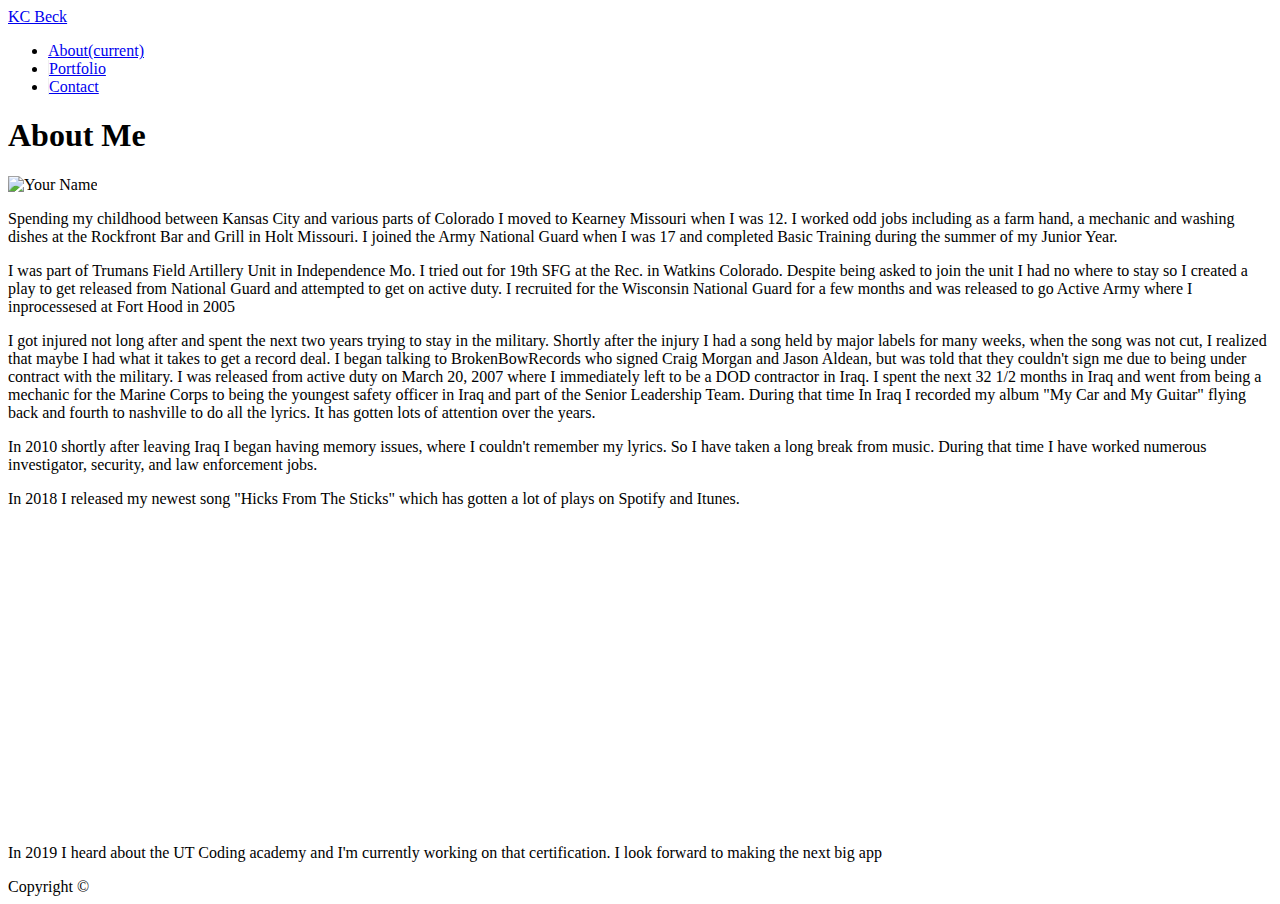
==== index.html @ 7a62cc52 "Add files via upload" ====
<!doctype html>
<html lang="en-us">

<head>
  <meta charset="UTF-8">
  <title>About | Your Name</title>
    <link rel="stylesheet" type="text/css" href="assets/css/style.css">
</head>

<body>
  <header id="masthead">
    <div class="container">
        <nav class="navbar navbar-expand-lg navbar-light">
          <div class="collapse navbar-collapse" id="navbarNav">
              <a href="index.html" class="navbar-brand" id="logo">KC Beck</a>
            <ul class="navbar-nav ml-auto">
              <li class="nav-item active">
                  <div class= "navbar">
                <a class="nav-link" style="line-height: 18px;" href="index.html">About<span class="sr-only">(current)</span></a>
              </li>
              <li class="nav-item">
                <a class="nav-link" style="border-left: 1px solid #efefef; line-height: 18px;" href="portfolio.html">Portfolio</a>
              </li>
              <li class="nav-item">
                <a class="nav-link" style="border-left: 1px solid #efefef; line-height: 18px;" href="contact.html">Contact</a>
              </li>
            </div>
            </ul>
          </div>
        </nav>
      </nav>
    </div>
  </header>

  <div id="main-container" class="container">
    <section class="main-section">
      <h1>About Me</h1>

      <img src="assets/images/kcbeckphoto.jpg" class="auth-image" alt="Your Name">

      <p>Spending my childhood between Kansas City and various parts of Colorado I moved to Kearney Missouri when I was 12. I worked odd jobs including as a farm hand, a mechanic and washing dishes at the Rockfront Bar and Grill in Holt Missouri.  I joined the Army National Guard when I was 17 and completed Basic Training during the summer of my Junior Year.</p> 
      
      <p>I was part of Trumans Field Artillery Unit in Independence Mo. I tried out for 19th SFG at the Rec. in Watkins Colorado. Despite being asked to join the unit I had no where to stay so I created a play to get released from National Guard and attempted to get on active duty. I recruited for the Wisconsin National Guard for a few months and was released to go Active Army where I inprocessesed at Fort Hood in 2005</p>

      <p>I got injured not long after and spent the next two years trying to stay in the military. Shortly after the injury I had a song held by major labels for many weeks, when the song was not cut, I realized that maybe I had what it takes to get a record deal. I began talking to BrokenBowRecords who signed Craig Morgan and Jason Aldean, but was told that they couldn't sign me due to being under contract with the military. I was released from active duty on March 20, 2007 where I immediately left to be a DOD contractor in Iraq.  I spent the next 32 1/2 months in Iraq and went from being a mechanic for the Marine Corps to being the youngest safety officer in Iraq and part of the Senior Leadership Team. During that time In Iraq I recorded my album "My Car and My Guitar" flying back and fourth to nashville to do all the lyrics. It has gotten lots of attention over the years.</p>

      <p>In 2010 shortly after leaving Iraq I began having memory issues, where I couldn't remember my lyrics. So I have taken a long break from music. During that time I have worked numerous investigator, security, and law enforcement jobs.</p>
        
      

        <p>In 2018 I released my newest song "Hicks From The Sticks" which has gotten a lot of plays on Spotify and Itunes. </p> 
        
        <p ><iframe  width="450" height="300" src="https://www.youtube.com/embed/zNfue3nIfdk" frameborder="0" allow="accelerometer; autoplay; encrypted-media; gyroscope; picture-in-picture" allowfullscreen></iframe></p>
        
          <p>In 2019 I heard about the UT Coding academy and I'm currently working on that certification. I look forward to making the next big app</p>

    </section>

  </div>

  <footer>
    <div class="container">
      Copyright &copy; 
    </div>
  </footer>
</body>

</html>
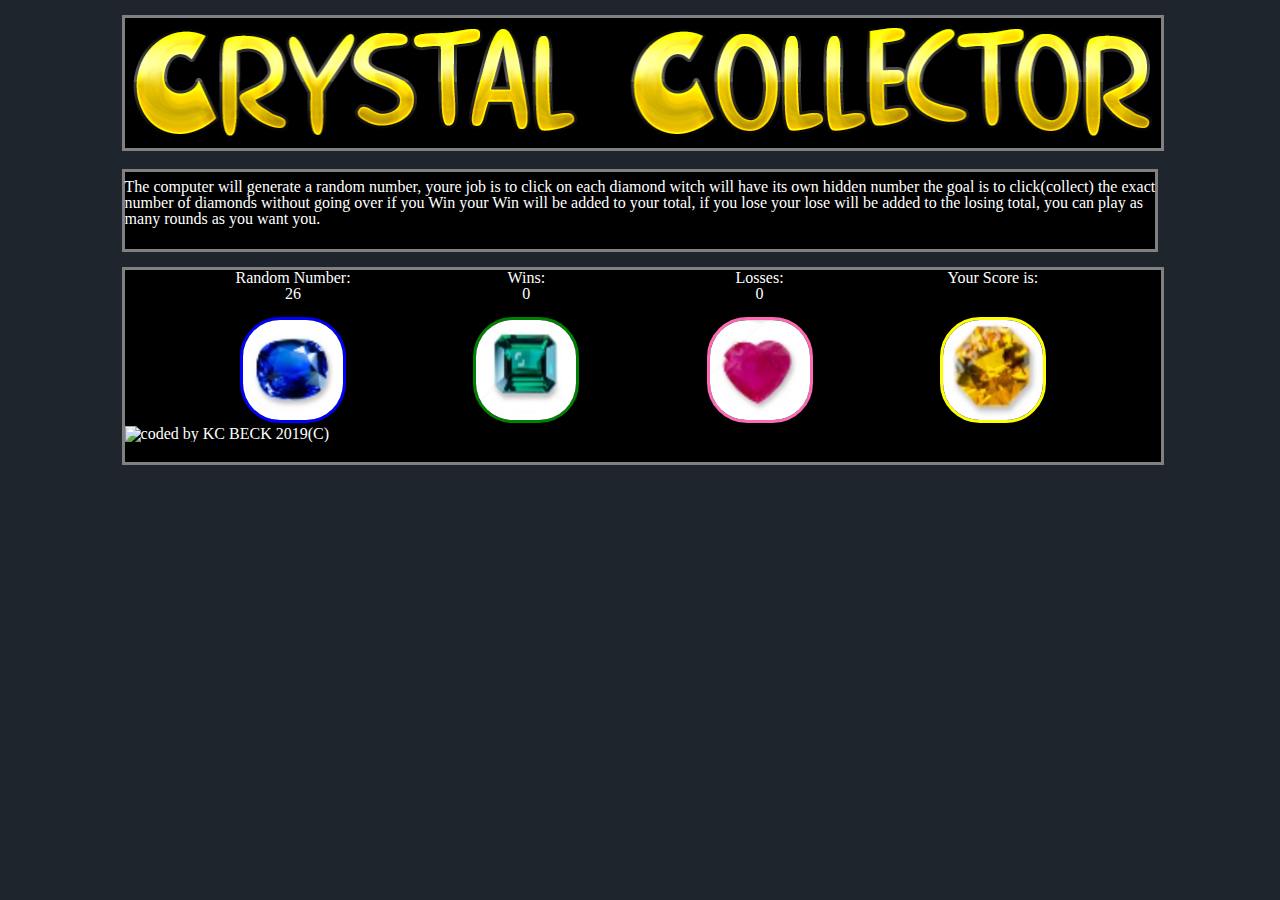
==== commit e5587ea6: "Add files via upload" ====
--- a/index.html
+++ b/index.html
@@ -1,68 +1,62 @@
-<!doctype html>
-<html lang="en-us">
-
-<head>
-  <meta charset="UTF-8">
-  <title>About | Your Name</title>
-    <link rel="stylesheet" type="text/css" href="assets/css/style.css">
-</head>
-
-<body>
-  <header id="masthead">
-    <div class="container">
-        <nav class="navbar navbar-expand-lg navbar-light">
-          <div class="collapse navbar-collapse" id="navbarNav">
-              <a href="index.html" class="navbar-brand" id="logo">KC Beck</a>
-            <ul class="navbar-nav ml-auto">
-              <li class="nav-item active">
-                  <div class= "navbar">
-                <a class="nav-link" style="line-height: 18px;" href="index.html">About<span class="sr-only">(current)</span></a>
-              </li>
-              <li class="nav-item">
-                <a class="nav-link" style="border-left: 1px solid #efefef; line-height: 18px;" href="portfolio.html">Portfolio</a>
-              </li>
-              <li class="nav-item">
-                <a class="nav-link" style="border-left: 1px solid #efefef; line-height: 18px;" href="contact.html">Contact</a>
-              </li>
-            </div>
-            </ul>
-          </div>
-        </nav>
-      </nav>
-    </div>
-  </header>
-
-  <div id="main-container" class="container">
-    <section class="main-section">
-      <h1>About Me</h1>
-
-      <img src="assets/images/kcbeckphoto.jpg" class="auth-image" alt="Your Name">
-
-      <p>Spending my childhood between Kansas City and various parts of Colorado I moved to Kearney Missouri when I was 12. I worked odd jobs including as a farm hand, a mechanic and washing dishes at the Rockfront Bar and Grill in Holt Missouri.  I joined the Army National Guard when I was 17 and completed Basic Training during the summer of my Junior Year.</p> 
-      
-      <p>I was part of Trumans Field Artillery Unit in Independence Mo. I tried out for 19th SFG at the Rec. in Watkins Colorado. Despite being asked to join the unit I had no where to stay so I created a play to get released from National Guard and attempted to get on active duty. I recruited for the Wisconsin National Guard for a few months and was released to go Active Army where I inprocessesed at Fort Hood in 2005</p>
-
-      <p>I got injured not long after and spent the next two years trying to stay in the military. Shortly after the injury I had a song held by major labels for many weeks, when the song was not cut, I realized that maybe I had what it takes to get a record deal. I began talking to BrokenBowRecords who signed Craig Morgan and Jason Aldean, but was told that they couldn't sign me due to being under contract with the military. I was released from active duty on March 20, 2007 where I immediately left to be a DOD contractor in Iraq.  I spent the next 32 1/2 months in Iraq and went from being a mechanic for the Marine Corps to being the youngest safety officer in Iraq and part of the Senior Leadership Team. During that time In Iraq I recorded my album "My Car and My Guitar" flying back and fourth to nashville to do all the lyrics. It has gotten lots of attention over the years.</p>
-
-      <p>In 2010 shortly after leaving Iraq I began having memory issues, where I couldn't remember my lyrics. So I have taken a long break from music. During that time I have worked numerous investigator, security, and law enforcement jobs.</p>
-        
-      
-
-        <p>In 2018 I released my newest song "Hicks From The Sticks" which has gotten a lot of plays on Spotify and Itunes. </p> 
-        
-        <p ><iframe  width="450" height="300" src="https://www.youtube.com/embed/zNfue3nIfdk" frameborder="0" allow="accelerometer; autoplay; encrypted-media; gyroscope; picture-in-picture" allowfullscreen></iframe></p>
-        
-          <p>In 2019 I heard about the UT Coding academy and I'm currently working on that certification. I look forward to making the next big app</p>
-
-    </section>
-
-  </div>
-
-  <footer>
-    <div class="container">
-      Copyright &copy; 
-    </div>
-  </footer>
-</body>
-
-</html>
+<!DOCTYPE html>
+<html lang="en">
+<!-- header declarations -->
+<head>
+	<meta charset="UTF-8">
+	<title>Crystal Collector</title>
+	<link rel="stylesheet" type="text/css" href="assets/css/reset.css">
+	<link rel="stylesheet" type="text/css" href="assets/css/style.css">
+</head>
+
+<!-- first body tag -->
+<body class="body">
+<!-- header -->
+
+	<div class="header" style="padding-top: 15px; padding-bottom: 15px";>
+<!-- crystal collector tag -->
+		<img id="collectorLogo" src="assets/images/Crystal Collector 327883167395865.png"  alt="Collector">
+	</div>
+<div> 
+	<h2 id="instructions" style="border-style:solid; border-width: 3px; border-color: grey;">The computer will generate a random number, youre job is to click on each diamond witch will have its own hidden number the goal is to click(collect) the exact number of diamonds without going over if you Win your Win will be added to your total, if you lose your lose will be added to the losing total, you can play as many rounds as you want you.</h2>
+</div>
+<div id="box" >
+<h1></h2>
+	</div >
+<!-- Scores Numbers -->
+<div id="twinTables">
+	<table id="gameScores" style="text-align: center; margin-left:5%; margin-right:5%; width: 90%";>
+		<tr>
+		  <th id=randomNumber style="width:25%;">Random Number:</th>
+		  <th id=win style="width:25%;">Wins:</th>
+		  <th id=losses style="width:25%;">Losses:</th>
+		  <th style="width:25%;">Your Score is:</th>
+	   </tr>
+	   <tr>
+		  <td style="width:25%;" id="random1"></td>
+		  <td style="width:25%;" id="gameWins"></td>
+		  <td style="width:25%;" id="gameLosses"></td>
+		  <td style="width:25%;" id="totalScoreIs"></td>
+	   </tr>
+	 </table>
+
+	<!-- gems table-->
+	
+	<table id=gameGems>
+		<tr>
+		  <th ><img src="assets/images/blue.jpg" class="bloodDiamond" id="bloodDiamond1" alt="Blue Blood Diamond"><th>
+		  <th ><img src="assets/images/green.jpg"  class="bloodDiamond" id="bloodDiamond2" alt="Green Blood Diamond"><th>
+		  <th ><img src="assets/images/red.jpg" class="bloodDiamond" id= "bloodDiamond3" alt="Red Blood Diamond"></th>
+		  <th ><img src="assets/images/yellow.jpg"  class="bloodDiamond" id="bloodDiamond4" alt="Yellow Blood Diamond"></th>
+		</tr>
+	</div>
+	</table>
+
+
+	<!-- Footer Logo for copyright -->
+	<div class="footer"><img src="https://images.cooltext.com/5301609.png" alt="coded by KC BECK 2019(C)" />
+	
+<!-- script links -->
+	<script type="text/javascript" src="https://ajax.googleapis.com/ajax/libs/jquery/3.4.0/jquery.min.js"></script>
+	<script type="text/javascript" src="assets/javascript/game.js"></script>
+</body>
+</html>--- a/assets/css/style.css
+++ b/assets/css/style.css
@@ -0,0 +1,67 @@
+.body{
+margin-left:5%; margin-right: 5%; background-color:#1f252d;
+}
+#header{height:125px;margin-left: 5%; margin-right: 5%; background-color: black;
+align-content: center; padding-bottom: 15px;border-style:solid; border-width: 3px; border-color: grey;
+}
+#box{
+	padding-bottom: 15px; 
+}
+#collectorLogo{
+  width: 90%; margin-left: 5%; margin-right:5%; background-color: black;border-style:solid; border-width: 3px; border-color: grey;
+}
+#instructions{margin-left: 5%; padding-bottom:20px; margin-right: 5%; background-color: black; color: white; height: 50px; padding-top: 7px;}
+
+#twinTables{
+	width:90%; padding-bottom: 20px; margin-left: 5%; margin-right: 5%; background-color: black; color: white; border-style:solid; border-color: grey; border-width: 3px;
+}
+#gameGems{
+	width: 90%; margin-left: 5%; margin-right: 5%;
+}
+#random1{padding-bottom: 15px;}
+#random2{padding-bottom: 15px;}
+#random3{padding-bottom: 15px;}
+#random4{padding-bottom: 15px;}
+
+#bloodDiamond1 {
+	width: 100px  !important;
+	height: 100px !important;
+	border-radius: 40px;
+	border-color:blue;
+	border-style:solid;
+border-width:3px;
+}
+#bloodDiamond2 {
+	width: 100px  !important;
+	height: 100px !important;
+	border-radius: 40px;
+	border-color:green;
+	border-style:solid;
+border-width:3px;
+}
+
+#bloodDiamond3 {
+	width: 100px  !important;
+	height: 100px !important;
+	border-radius: 40px;
+	border-color:#FF69B4;
+	border-style:solid;
+border-width:3px;
+}
+#bloodDiamond4 {
+	width: 100px  !important;
+	height: 100px !important;
+	border-radius: 40px;
+	border-color:yellow;
+	border-style:solid;
+border-width:3px;
+
+}
+
+
+element.style {
+	width: 100px  !important;
+	height: 100px !important;
+	padding-top: 15px;
+	padding-bottom: 15px;
+}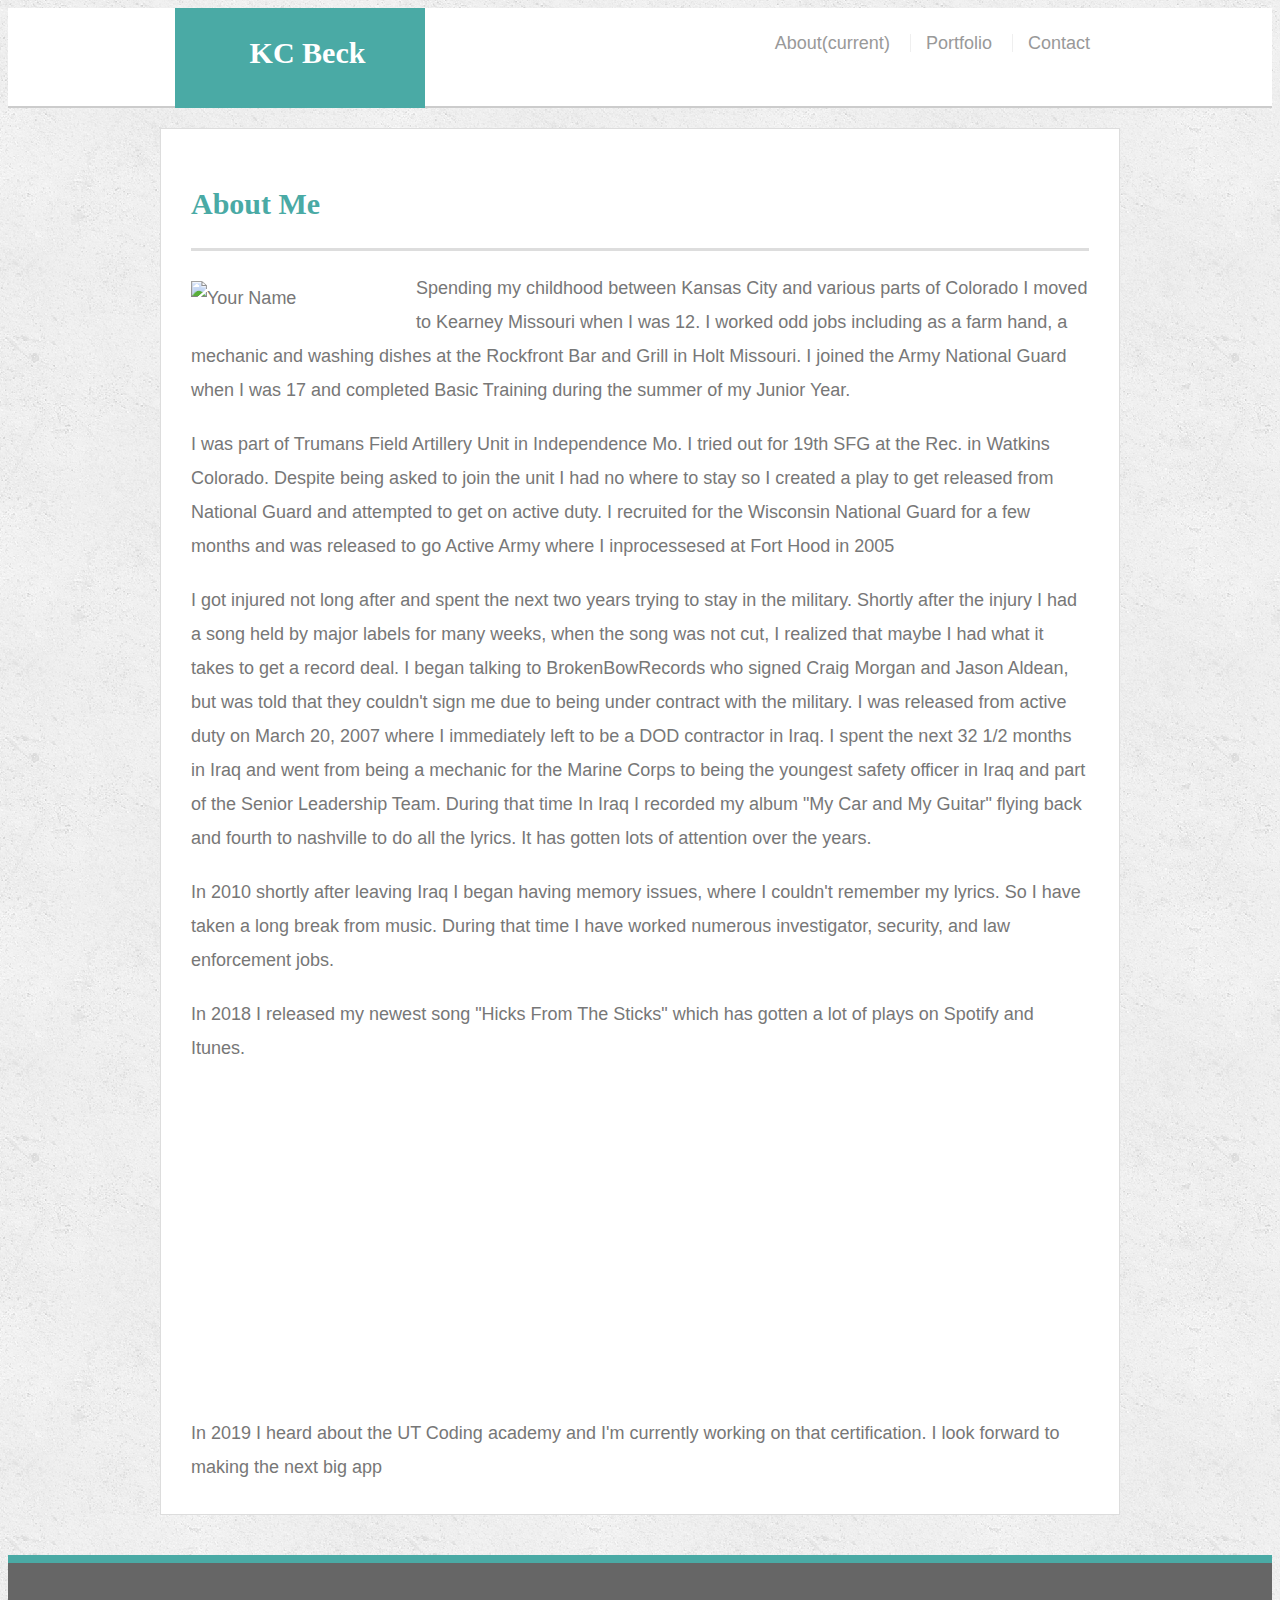
==== commit 3d28e40e: "Add files via upload" ====
--- a/index.html
+++ b/index.html
@@ -1,62 +1,68 @@
-<!DOCTYPE html>
-<html lang="en">
-<!-- header declarations -->
-<head>
-	<meta charset="UTF-8">
-	<title>Crystal Collector</title>
-	<link rel="stylesheet" type="text/css" href="assets/css/reset.css">
-	<link rel="stylesheet" type="text/css" href="assets/css/style.css">
-</head>
-
-<!-- first body tag -->
-<body class="body">
-<!-- header -->
-
-	<div class="header" style="padding-top: 15px; padding-bottom: 15px";>
-<!-- crystal collector tag -->
-		<img id="collectorLogo" src="assets/images/Crystal Collector 327883167395865.png"  alt="Collector">
-	</div>
-<div> 
-	<h2 id="instructions" style="border-style:solid; border-width: 3px; border-color: grey;">The computer will generate a random number, youre job is to click on each diamond witch will have its own hidden number the goal is to click(collect) the exact number of diamonds without going over if you Win your Win will be added to your total, if you lose your lose will be added to the losing total, you can play as many rounds as you want you.</h2>
-</div>
-<div id="box" >
-<h1></h2>
-	</div >
-<!-- Scores Numbers -->
-<div id="twinTables">
-	<table id="gameScores" style="text-align: center; margin-left:5%; margin-right:5%; width: 90%";>
-		<tr>
-		  <th id=randomNumber style="width:25%;">Random Number:</th>
-		  <th id=win style="width:25%;">Wins:</th>
-		  <th id=losses style="width:25%;">Losses:</th>
-		  <th style="width:25%;">Your Score is:</th>
-	   </tr>
-	   <tr>
-		  <td style="width:25%;" id="random1"></td>
-		  <td style="width:25%;" id="gameWins"></td>
-		  <td style="width:25%;" id="gameLosses"></td>
-		  <td style="width:25%;" id="totalScoreIs"></td>
-	   </tr>
-	 </table>
-
-	<!-- gems table-->
-	
-	<table id=gameGems>
-		<tr>
-		  <th ><img src="assets/images/blue.jpg" class="bloodDiamond" id="bloodDiamond1" alt="Blue Blood Diamond"><th>
-		  <th ><img src="assets/images/green.jpg"  class="bloodDiamond" id="bloodDiamond2" alt="Green Blood Diamond"><th>
-		  <th ><img src="assets/images/red.jpg" class="bloodDiamond" id= "bloodDiamond3" alt="Red Blood Diamond"></th>
-		  <th ><img src="assets/images/yellow.jpg"  class="bloodDiamond" id="bloodDiamond4" alt="Yellow Blood Diamond"></th>
-		</tr>
-	</div>
-	</table>
-
-
-	<!-- Footer Logo for copyright -->
-	<div class="footer"><img src="https://images.cooltext.com/5301609.png" alt="coded by KC BECK 2019(C)" />
-	
-<!-- script links -->
-	<script type="text/javascript" src="https://ajax.googleapis.com/ajax/libs/jquery/3.4.0/jquery.min.js"></script>
-	<script type="text/javascript" src="assets/javascript/game.js"></script>
-</body>
-</html>+<!doctype html>
+<html lang="en-us">
+
+<head>
+  <meta charset="UTF-8">
+  <title>About | Your Name</title>
+    <link rel="stylesheet" type="text/css" href="assets/css/style.css">
+    <meta name="viewport" content="width=device-width, initial-scale=1.0">
+</head>
+
+<body>
+  <header id="masthead">
+    <div class="container">
+      <nav>
+        <div  id="navbarNav">
+          <a href="index.html" class="navbar-brand" id="logo">KC Beck</a>
+            <ul class="navbar-nav ml-auto">
+             <li class="nav-item active">
+         
+              <a class="nav-link" style="line-height: 18px;" href="index.html">About<span class="sr-only">(current)</span></a>
+                </li>
+              <li class="nav-item">
+              <a class="nav-link" style="border-left: 1px solid #efefef; line-height: 18px;" href="portfolio.html">Portfolio</a>
+               </li>
+               <li class="nav-item">
+              <a class="nav-link" style="border-left: 1px solid #efefef; line-height: 18px;" href="contact.html">Contact</a>
+               </li>
+            </ul>
+            <div class="clear-fix"> </div>
+         </div>
+      </nav>
+    </div>
+  </header>
+  
+    <div id="main-container" class="container">
+      <section class="main-section">
+        <h1>About Me</h1>
+  
+
+      <img src="assets/images/kcbeckphoto.jpg" class="auth-image" alt="Your Name">
+
+      <p>Spending my childhood between Kansas City and various parts of Colorado I moved to Kearney Missouri when I was 12. I worked odd jobs including as a farm hand, a mechanic and washing dishes at the Rockfront Bar and Grill in Holt Missouri.  I joined the Army National Guard when I was 17 and completed Basic Training during the summer of my Junior Year.</p> 
+      
+      <p>I was part of Trumans Field Artillery Unit in Independence Mo. I tried out for 19th SFG at the Rec. in Watkins Colorado. Despite being asked to join the unit I had no where to stay so I created a play to get released from National Guard and attempted to get on active duty. I recruited for the Wisconsin National Guard for a few months and was released to go Active Army where I inprocessesed at Fort Hood in 2005</p>
+
+      <p>I got injured not long after and spent the next two years trying to stay in the military. Shortly after the injury I had a song held by major labels for many weeks, when the song was not cut, I realized that maybe I had what it takes to get a record deal. I began talking to BrokenBowRecords who signed Craig Morgan and Jason Aldean, but was told that they couldn't sign me due to being under contract with the military. I was released from active duty on March 20, 2007 where I immediately left to be a DOD contractor in Iraq.  I spent the next 32 1/2 months in Iraq and went from being a mechanic for the Marine Corps to being the youngest safety officer in Iraq and part of the Senior Leadership Team. During that time In Iraq I recorded my album "My Car and My Guitar" flying back and fourth to nashville to do all the lyrics. It has gotten lots of attention over the years.</p>
+
+      <p>In 2010 shortly after leaving Iraq I began having memory issues, where I couldn't remember my lyrics. So I have taken a long break from music. During that time I have worked numerous investigator, security, and law enforcement jobs.</p>
+        
+      
+
+        <p>In 2018 I released my newest song "Hicks From The Sticks" which has gotten a lot of plays on Spotify and Itunes. </p> 
+        
+        <p ><iframe  width="450" height="300" src="https://www.youtube.com/embed/zNfue3nIfdk" frameborder="0" allow="accelerometer; autoplay; encrypted-media; gyroscope; picture-in-picture" allowfullscreen></iframe></p>
+        
+          <p>In 2019 I heard about the UT Coding academy and I'm currently working on that certification. I look forward to making the next big app</p>
+        </section>
+
+      </div>
+    
+      <footer>
+        <div class="container">
+          Copyright &copy; 
+        </div>
+      </footer>
+    </body>
+    
+    </html>--- a/assets/css/style.css
+++ b/assets/css/style.css
@@ -1,67 +1,368 @@
-.body{
-margin-left:5%; margin-right: 5%; background-color:#1f252d;
-}
-#header{height:125px;margin-left: 5%; margin-right: 5%; background-color: black;
-align-content: center; padding-bottom: 15px;border-style:solid; border-width: 3px; border-color: grey;
-}
-#box{
-	padding-bottom: 15px; 
-}
-#collectorLogo{
-  width: 90%; margin-left: 5%; margin-right:5%; background-color: black;border-style:solid; border-width: 3px; border-color: grey;
-}
-#instructions{margin-left: 5%; padding-bottom:20px; margin-right: 5%; background-color: black; color: white; height: 50px; padding-top: 7px;}
-
-#twinTables{
-	width:90%; padding-bottom: 20px; margin-left: 5%; margin-right: 5%; background-color: black; color: white; border-style:solid; border-color: grey; border-width: 3px;
-}
-#gameGems{
-	width: 90%; margin-left: 5%; margin-right: 5%;
-}
-#random1{padding-bottom: 15px;}
-#random2{padding-bottom: 15px;}
-#random3{padding-bottom: 15px;}
-#random4{padding-bottom: 15px;}
-
-#bloodDiamond1 {
-	width: 100px  !important;
-	height: 100px !important;
-	border-radius: 40px;
-	border-color:blue;
-	border-style:solid;
-border-width:3px;
-}
-#bloodDiamond2 {
-	width: 100px  !important;
-	height: 100px !important;
-	border-radius: 40px;
-	border-color:green;
-	border-style:solid;
-border-width:3px;
-}
-
-#bloodDiamond3 {
-	width: 100px  !important;
-	height: 100px !important;
-	border-radius: 40px;
-	border-color:#FF69B4;
-	border-style:solid;
-border-width:3px;
-}
-#bloodDiamond4 {
-	width: 100px  !important;
-	height: 100px !important;
-	border-radius: 40px;
-	border-color:yellow;
-	border-style:solid;
-border-width:3px;
-
-}
-
-
-element.style {
-	width: 100px  !important;
-	height: 100px !important;
-	padding-top: 15px;
-	padding-bottom: 15px;
+body {
+  font-family: Arial, "Helvetica Neue", Helvetica, sans-serif;
+  font-size: 18px;
+  line-height: 34px;
+  color: #777777;
+  background: url("../images/concrete_seamless.png");
+}
+
+* {
+  box-sizing: border-box;
+}
+
+ul {
+  list-style: none;
+}
+
+li {
+  display: inline-block;
+}
+
+/* general */
+
+.container {
+  width: 100%;
+  max-width: 960px;
+  margin: 0 auto;
+  clear: both;
+}
+h3{
+  margin-bottom: 20px;
+}
+h1,
+h2,
+h3,
+p {
+  margin-bottom: 20px;
+}
+
+p:last-child {
+  margin-bottom: 0;
+}
+
+h1,
+h2,
+h3 {
+  font-family: Georgia, Times, "Times New Roman", serif;
+  font-weight: 700;
+  color: #4aaaa5;
+}
+
+h1 {
+  padding-bottom: 20px;
+  font-size: 30px;
+  line-height: 49px;
+  border-bottom: 3px solid #dddddd;
+}
+
+h2,
+h3 {
+  font-size: 22px;
+}
+
+/* header */
+
+#masthead {
+  width: 100%;
+  /* margin: 0 0 30px; */
+  height: 100px;
+  color: #ffffff;
+  background: #ffffff;
+  border-bottom: 2px solid #cccccc;
+}
+
+#logo {
+  float: left;  
+  width: 250px;
+  height: 100px;
+  font-family: Georgia, Times, "Times New Roman", serif;
+  font-size: 30px;
+  font-weight: 700;
+  line-height: 90px;
+  color: #ffffff;
+  text-align: center;
+  text-decoration: none;
+  background: #4aaaa5;
+}
+#about{
+  line-height: 18px;
+}
+#portfolio{
+  line-height: 18px;
+}
+#contact{
+  border-left: 1px solid #efefef; line-height: 18px;
+}
+.navbar-nav {
+  float: right;
+  margin-right: 30px;
+}
+
+nav a {
+  display: inline-block;
+  padding-left: 15px;
+  margin-left: 15px;
+  line-height: 18px;
+  color: #999;
+  text-decoration: none;
+  border-left: 1px solid #efefef;
+}
+
+nav a:first-child {
+  border-left: 0 none;
+}
+
+/* footer */
+
+footer {
+  padding: 30px 0;
+  clear: both;
+  font-size: 12px;
+  color: #ffffff;
+  color: #cccccc;
+  text-align: center;
+  background: #666666;
+  border-top: 8px solid #4aaaa5;
+  height: 50px;
+}
+
+h3, h2 {
+  padding-bottom: 20px;
+  margin-bottom: 15px;
+  line-height: 22px;
+  border-bottom: 2px solid #eeeeee;
+}
+
+/* main */
+
+#main-container {
+  margin-top: 20px;
+  /* padding-top: 130px; */
+  min-height: calc(100vh - 70px);
+}
+
+.main-section {
+  float: left;
+  width: 100%;
+  max-width: 960px;
+  padding: 30px;
+  margin: 0 0 40px;
+  background: #ffffff;
+  border: 1px solid #dddddd;
+}
+
+/* portfolio page */
+
+.work {
+  /* position: relative; */
+  float: left;
+  width: 274px;
+  margin: 20px 0 25px;
+  overflow: auto;
+}
+
+.work:nth-child(even) {
+  margin-right: 40px;
+}
+
+.work img {
+  width: 100%;
+  border: 0 none;
+  opacity: 0.8;
+}
+
+.work h3 {
+  position: relative;
+  bottom: 20px;
+  width: 100%;
+  padding: 15px;
+  margin-bottom: 0;
+  font-weight: 300;
+  line-height: 30px;
+  color: #ffffff;
+  text-align: center;
+  background: #4aaaa5;
+  border-bottom: 0;
+}
+/* 
+
+.work {
+  position: relative;
+  float: left;
+  width: 274px;
+  margin: 20px 0 25px;
+
+} */
+
+.work:nth-child(even) {
+  margin-right: 40px;
+}
+
+
+
+.auth-image {
+  float: left;
+  width: 200px;
+  height: auto;
+  margin-top: 10px;
+  margin-right: 25px;
+}
+
+/* contact page */
+
+#contact-form ul {
+  margin-bottom: 20px;
+}
+
+#contact-form li {
+  margin-bottom: 10px;
+}
+
+label,
+input[type=text],
+input[type=email],
+textarea {
+  display: block;
+  width: 100%;
+}
+
+input[type=text],
+input[type=email],
+textarea {
+  height: 35px;
+  padding: 0 10px;
+  font-size: 14px;
+  border: 1px solid #dddddd;
+  width: 830px;
+
+}
+
+textarea {
+  height: 200px;
+}
+
+input[type=submit] {
+  padding: 10px 30px;
+  font-size: 18px;
+  color: #ffffff;
+  cursor: pointer;
+  background: #4aaaa5;
+  border: 0 none;
+  width:200px;
+  align: left;
+  margin-left:36px;
+
+}
+
+
+.clear-fix::after {
+  content: "";
+  clear: both;
+  display: table;
+}
+
+@media only screen and (max-width: 980px) {
+  #contact-form{
+    margin-left:-35px;
+  }
+  
+  input[type=text],
+input[type=email],
+textarea {
+  margin-left:0px;
+  max-width:
+}
+input[type=submit] {
+  margin-left:3px;
+}
+  .container {
+    max-width: 880px
+  }
+
+  .main-section {
+    width: 60%;
+    margin-top: 20px;
+  }
+}
+
+@media only screen and (max-width: 768px) {
+  .navbar-nav{
+    margin-top: -75px;
+  }
+  .container{
+    width: 668px;
+  }
+}
+
+@media only screen and (max-width: 640px) {
+  #masthead{
+    max-width: 638px;
+    height:160px;
+    width:100%;
+  }
+  .iframe{
+  width:250px;
+  }
+ 
+
+  #logo{
+    max-width:620px;
+    width:100%;
+    margin-left: 0px;
+    margin-right: 0px;
+
+  }
+  .navbar-nav {
+    margin-right: 209px;
+    margin-left: -35px;
+    margin-top: 20px;
+    float:center;
+  }
+  .container {
+    width:600
+  }
+  .img{
+ align-items: center;
+  }
+  .main-section{
+    max-width: 540px;
+    width:100%
+}
+.section{
+  width: 90%;
+}
+}
+#collectorPhoto{
+  height:206;
+  width: 274;
+}
+
+  .work h1{
+    position: relative;
+  margin-bottom: 20px;
+  margin-top: -70px;
+  }
+  .work h2 {
+    position: relative;
+  margin-bottom: 20px;
+  margin-top: -70px;
+  }
+  .work h3{
+      position: relative;
+    margin-bottom: 20px;
+    margin-top: -70px;
+    }
+  .work h4{
+    position: relative;
+    margin-bottom: 20px;
+    margin-top: -70px;
+  }
+  .work h5{
+    position: relative;
+    margin-bottom: 20px;
+    margin-top: -70px;
+  }
+#guessingGamePhoto{
+  width: 208.5px; 
+  height:274px;
 }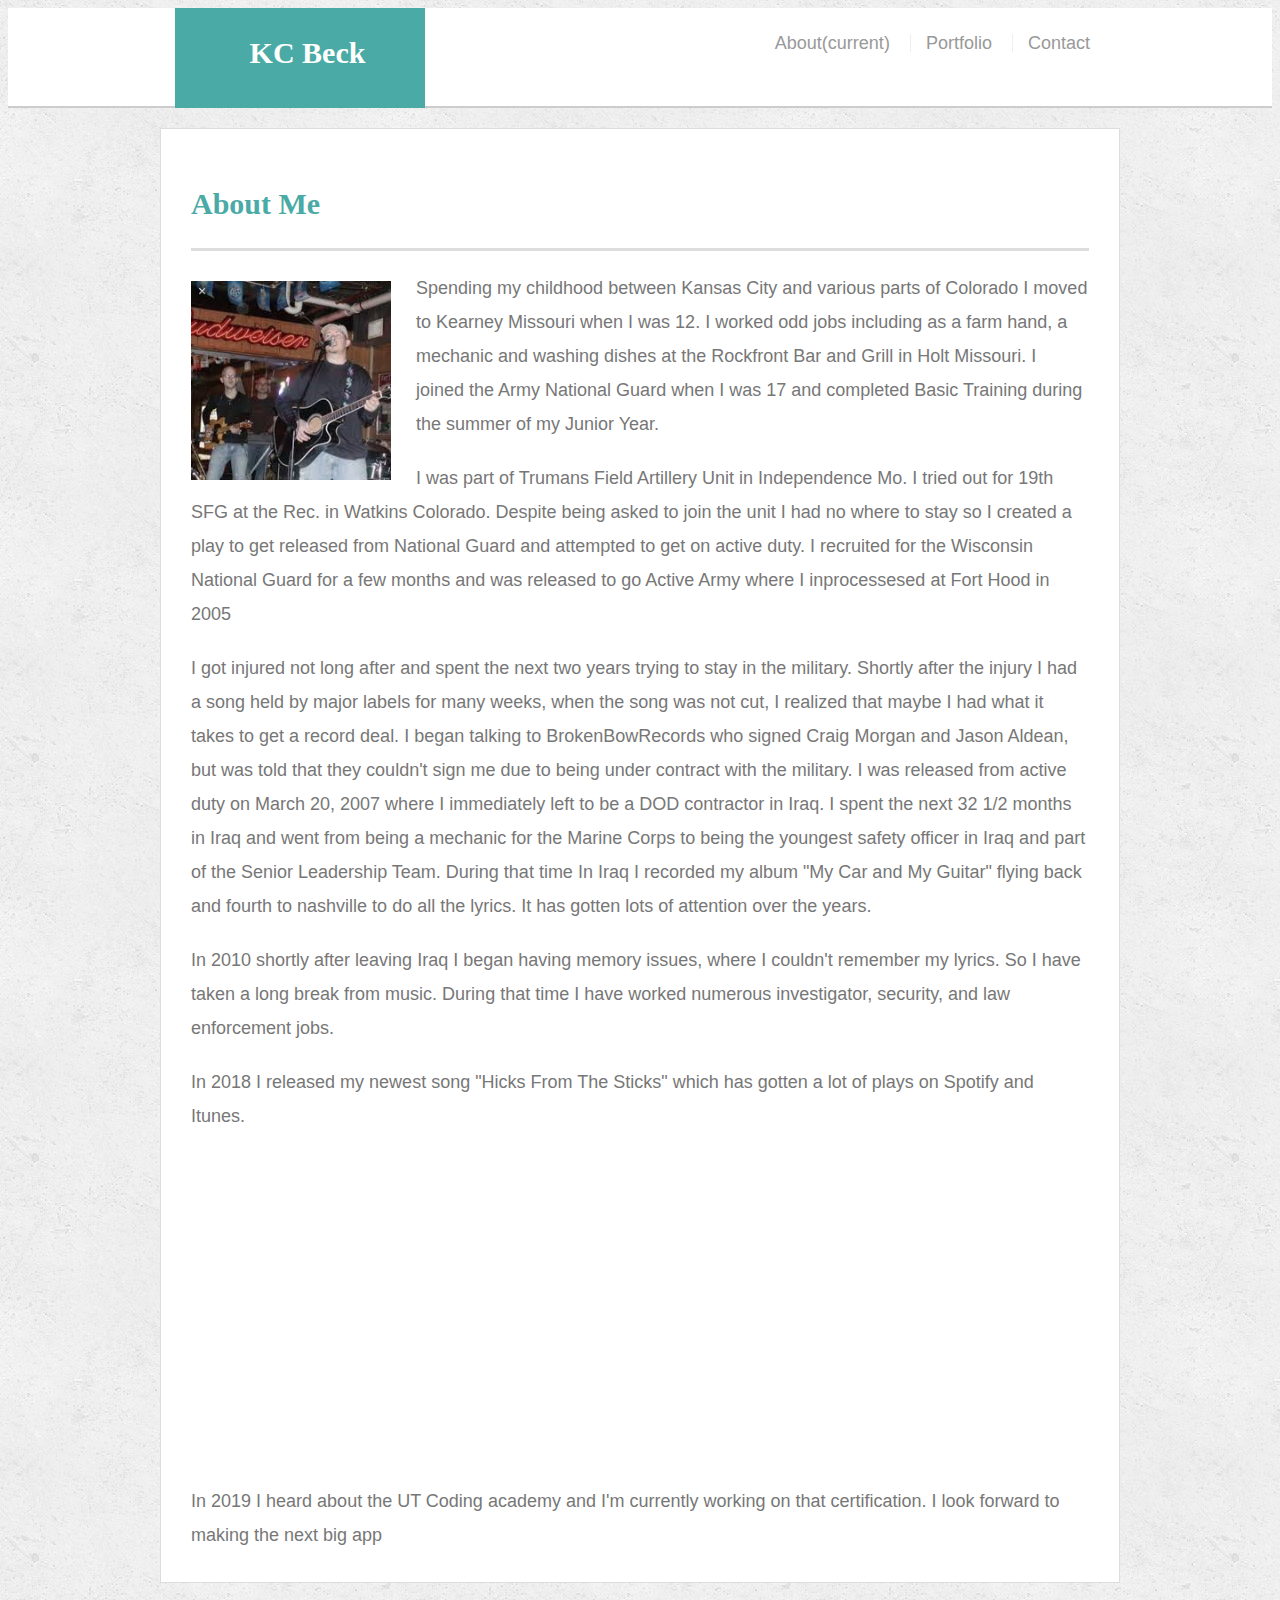
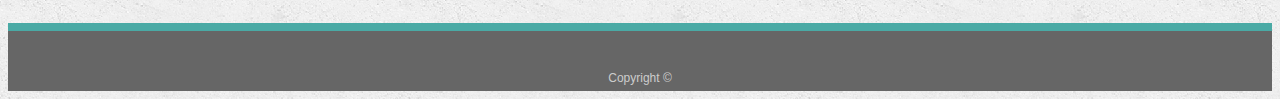
==== commit fa6168dd: "Add files via upload" ====
--- a/index.html
+++ b/index.html
@@ -37,7 +37,7 @@
         <h1>About Me</h1>
   
 
-      <img src="assets/images/kcbeckphoto.jpg" class="auth-image" alt="Your Name">
+      <img src="assets/images/KCBeckphoto.jpg" class="auth-image" alt="Your Name">
 
       <p>Spending my childhood between Kansas City and various parts of Colorado I moved to Kearney Missouri when I was 12. I worked odd jobs including as a farm hand, a mechanic and washing dishes at the Rockfront Bar and Grill in Holt Missouri.  I joined the Army National Guard when I was 17 and completed Basic Training during the summer of my Junior Year.</p> 
       
